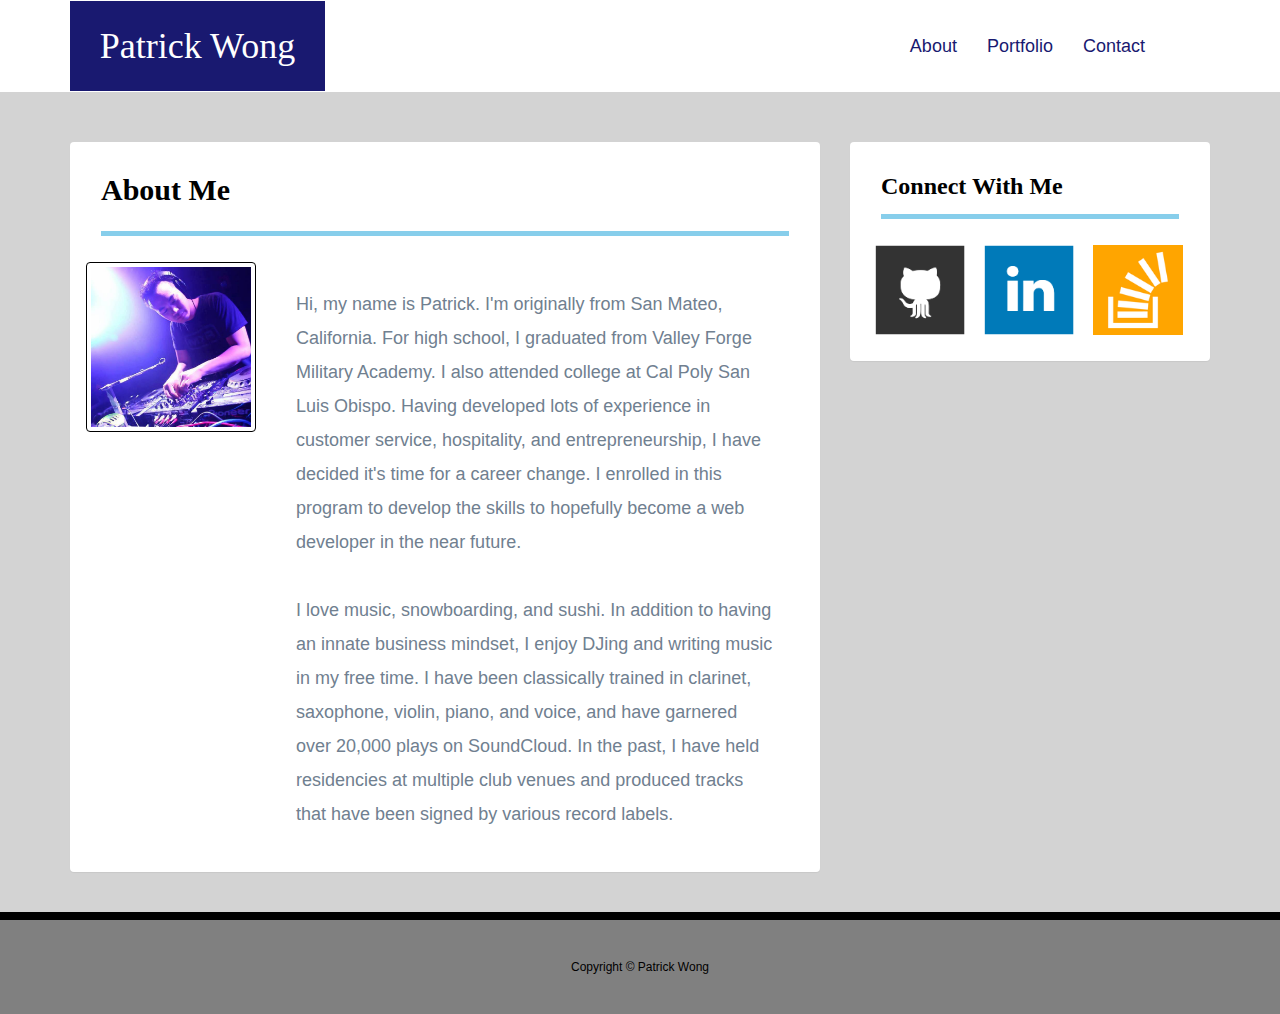
==== index.html @ 15ed50e9 "submit files" ====
<!DOCTYPE html>
<html lang="en">
<head>
	<meta charset="UTF-8">
	<title>About Me</title>
	<meta name="viewport" content="width=device-width, initial-scale=1.0">
  <link rel="stylesheet" href="https://maxcdn.bootstrapcdn.com/bootstrap/3.3.7/css/bootstrap.min.css" integrity="sha384-BVYiiSIFeK1dGmJRAkycuHAHRg32OmUcww7on3RYdg4Va+PmSTsz/K68vbdEjh4u" crossorigin="anonymous">
  <link rel="stylesheet" href="style.css">
</head>
<body>
  <div class="row">
    <nav class="navbar navbar-style">
      <div class="container">
        <div class="col-md-3">
            <a class="navbar-brand" href="#">Patrick Wong</a>
        </div>
            <ul class="nav navbar-nav navbar-right">
              <li><a href="index.html">About</a></li>
              <li><a href="portfolio.html">Portfolio</a></li>
              <li><a href="contact.html">Contact</a></li>
            </ul>
      </div>
    </nav>
  </div>
  <div class="container">
    <div class="row">
      <div class="col-md-8">
      <div class="panel panel-style">
          <div class="panel-heading">
              <div class="page-header"><h2>About Me</h2>
            </div>
           </div>
        <div class="panel-body">
            <div class="media-left">
              <a href="#">
                <img class="thumbnail-profile" src="images/profilepic.jpg" alt="Me">
              </a>
          </div>
          <div class="media-body">
            <p class="text-wrap">      
      <p>Hi, my name is Patrick.  I'm originally from San Mateo, California.  For high school, I graduated from Valley Forge Military Academy.  I also attended college at Cal Poly San Luis Obispo.  Having developed lots of experience in customer service, hospitality, and entrepreneurship, I have decided it's time for a career change.  I enrolled in this program to develop the skills to hopefully become a web developer in the near future.
      <br>
      <br>
      I love music, snowboarding, and sushi.  In addition to having an innate business mindset, I enjoy DJing and writing music in my free time.  I have been classically trained in clarinet, saxophone, violin, piano, and voice, and have garnered over 20,000 plays on SoundCloud.  In the past, I have held residencies at multiple club venues and produced tracks that have been signed by various record labels.

          </div>
        </div>

      </div>

      </div>

      <div class="col-md-4">
        <div class="panel panel-style">
            <div class="panel-heading">
              <h3 class="page-header">Connect With Me</h3>
            </div>
            <div class="panel-body">
              <a href="#"><img src="images/github-128.png" class="social" alt="GitHub" /></a>
        <a href="#"><img src="images/linkedin-128.png" class="social" alt="LinkedIn" /></a>
        <a href="#"><img src="images/stackoverflow-128.png" class="social" alt="Stack Overflow" /></a>
</div>
</div>
</div>
</div>
</div>
</body>
  <footer>
    <div class=container>
    Copyright &copy; Patrick Wong
    </div>
  </footer>
</html>
---- style.css ----
* {
  box-sizing: border-box;
}

body {
  font-family: Arial, "Helvetica Neue", Helvetica, sans-serif;
  font-size: 18px;
  line-height: 34px;
  color: slategray;
  background: lightgray;
}

h1,h2,h3,h4 {
	font-family: Georgia, serif;
	font-weight: bold;
}

a {
	color: midnightblue;
}

a:hover {
	color: black;
}

footer {
	padding: 30px 0;
  	font-size: 12px;
  	color: black;
  	text-align: center;
  	background: gray;
  	border-top: 8px solid black;
  	margin-top:20px;
}

.navbar-style {
	background-color: white;
}

.navbar-brand {
	width: 100%;
  height: 90px;
  font-family: Georgia, Times, "Times New Roman", serif;
  font-size: 36px;
  line-height: 60px;
  color: white;
  text-align: center;
  text-decoration: none;
  background: midnightblue;
}

.navbar-right {
	text-align: center;
	margin:20px 50px;
}


.page-header {
	margin-top:20px;
	margin-bottom:0px;
	padding-bottom:15px;
	color: black;
	border-bottom: 5px solid skyblue;
}

.media-body {
	padding: 15px 30px 15px 30px;

}

.panel-heading {
	padding: 10px 30px;

}

.panel {
	margin-top:30px;
}

.panel-portfolio {
	position: relative;
	width:100%;
	top:60px;
}

.panel-portfolio h3 {
	position: absolute;
  width: 100%;
  padding: 15px;
  margin-bottom: 0;
  font-weight: 300;
  line-height: 30px;
  color: white;
  text-align: center;
  background: midnightblue;
  border-bottom: 0;
}

.panel-portfolio:nth-child(even) {
  margin-right: 40px;
}

.social {
  width: 90px;
  height: 90px;
  margin-left: 9px;
  margin-right:5px;
  margin-bottom:10px;
}

.thumbnail {
	float: left;
	width:100%;
}

.thumbnail-profile {
    display: block;
    padding: 4px;
    margin-bottom: 20px;
    line-height: 1.42857143;
    background-color: white;
    border: 1px solid black;
    border-radius: 4px;
    -webkit-transition: border .2s ease-in-out;
    -o-transition: border .2s ease-in-out;
    transition: border .2s ease-in-out;
    height:170px;
    width:170px;

}

.btn {
    padding: 14px 24px;
    border: 0 none;
    font-weight: 700;
    letter-spacing: 1px;
    text-transform: uppercase;
    background: blue;
    color: white;
}
 
 
.btn:active {
    color: white;
}
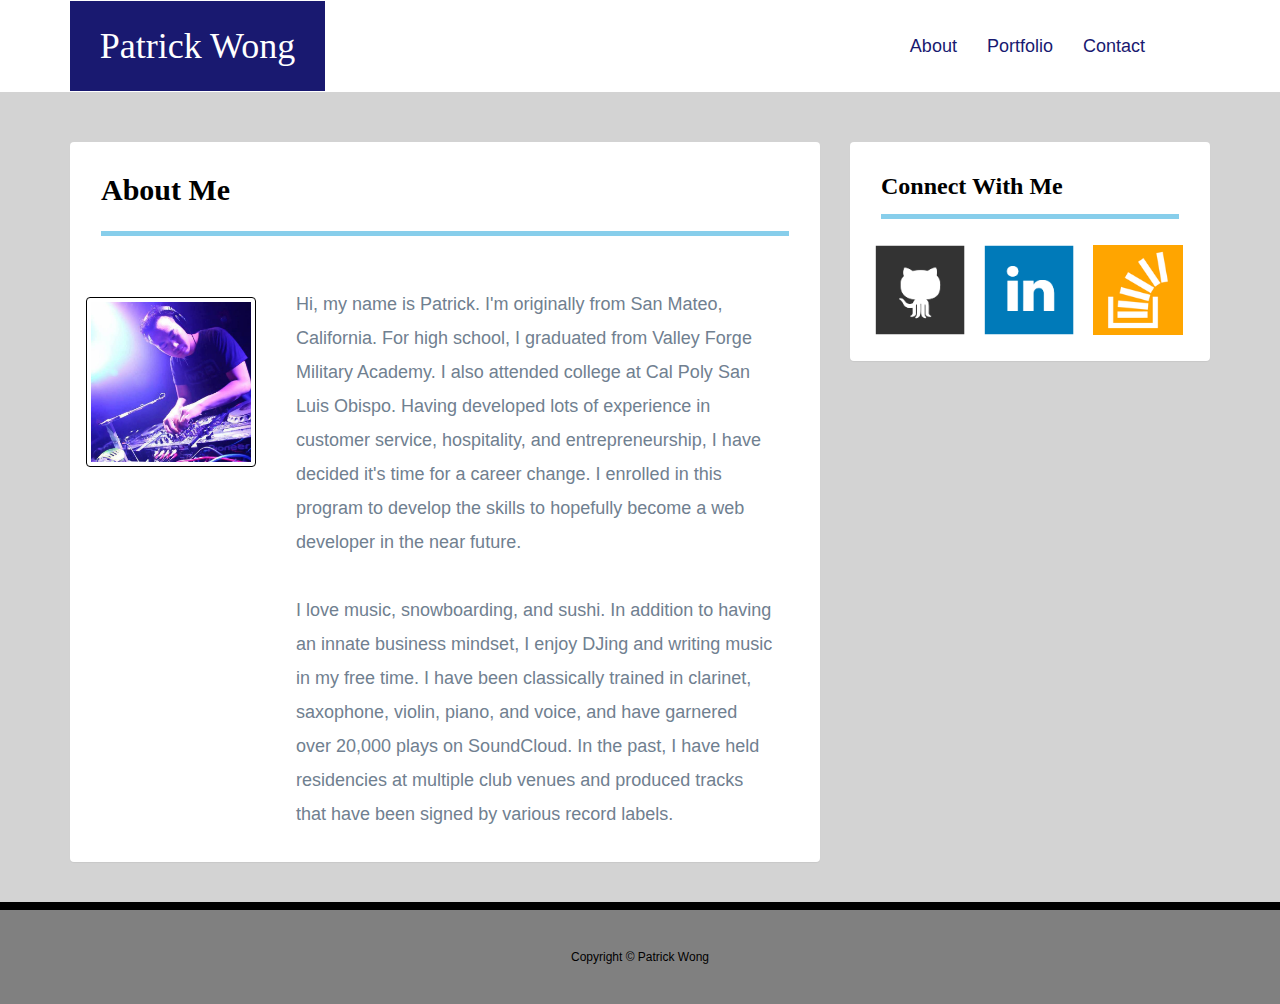
==== commit 943bc094: "final submit" ====
--- a/index.html
+++ b/index.html
@@ -37,12 +37,13 @@
               </a>
           </div>
           <div class="media-body">
-            <p class="text-wrap">      
-      <p>Hi, my name is Patrick.  I'm originally from San Mateo, California.  For high school, I graduated from Valley Forge Military Academy.  I also attended college at Cal Poly San Luis Obispo.  Having developed lots of experience in customer service, hospitality, and entrepreneurship, I have decided it's time for a career change.  I enrolled in this program to develop the skills to hopefully become a web developer in the near future.
-      <br>
-      <br>
-      I love music, snowboarding, and sushi.  In addition to having an innate business mindset, I enjoy DJing and writing music in my free time.  I have been classically trained in clarinet, saxophone, violin, piano, and voice, and have garnered over 20,000 plays on SoundCloud.  In the past, I have held residencies at multiple club venues and produced tracks that have been signed by various record labels.
-
+          <p class="text-wrap">
+          <div class="paragraph"     
+            <p>Hi, my name is Patrick.  I'm originally from San Mateo, California.  For high school, I graduated from Valley Forge Military Academy.  I also attended college at Cal Poly San Luis Obispo.  Having developed lots of experience in customer service, hospitality, and entrepreneurship, I have decided it's time for a career change.  I enrolled in this program to develop the skills to hopefully become a web developer in the near future.
+            <br>
+            <br>
+            I love music, snowboarding, and sushi.  In addition to having an innate business mindset, I enjoy DJing and writing music in my free time.  I have been classically trained in clarinet, saxophone, violin, piano, and voice, and have garnered over 20,000 plays on SoundCloud.  In the past, I have held residencies at multiple club venues and produced tracks that have been signed by various record labels.
+            </div>
           </div>
         </div>
 
--- a/style.css
+++ b/style.css
@@ -33,6 +33,12 @@
   	margin-top:20px;
 }
 
+
+
+.thumbnail-profile {
+  margin-top: 35px;
+}
+
 .navbar-style {
 	background-color: white;
 }
@@ -65,7 +71,6 @@
 
 .media-body {
 	padding: 15px 30px 15px 30px;
-
 }
 
 .panel-heading {
@@ -74,7 +79,7 @@
 }
 
 .panel {
-	margin-top:30px;
+	margin-top: 30px;
 }
 
 .panel-portfolio {
